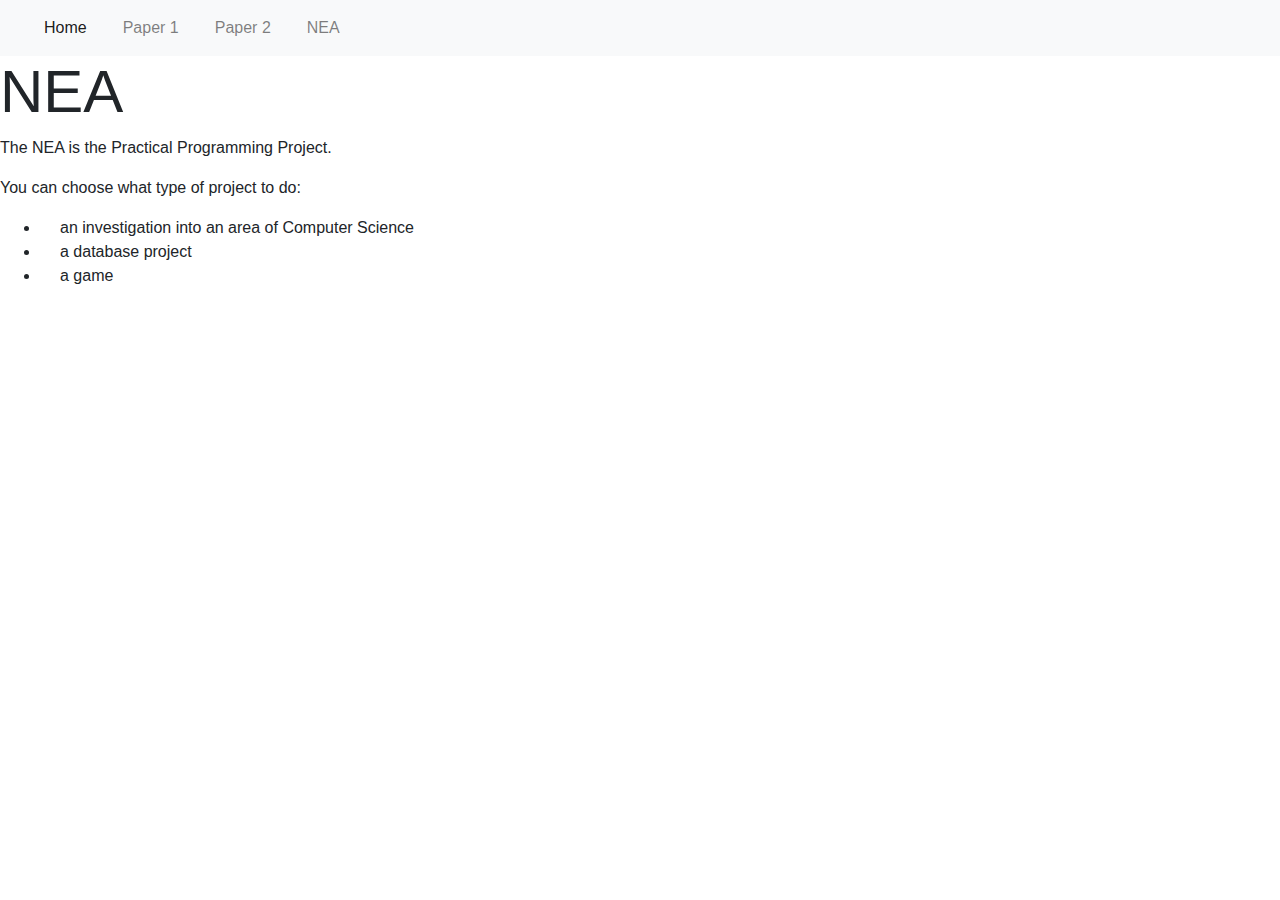
==== pages/nea.html @ 5d8a8205 "Partially completed homework assignment" ====
<!DOCTYPE html>
<html lang="en">

	<head>
		<meta http-equiv="Content-Type" content="text/html; charset=UTF-8" />
		<meta name="viewport" content="width=device-width, initial-scale=1, maximum-scale=1.0" />
		
		<title>AQA Computer Science</title>

		<!-- CSS  -->
		<link rel="stylesheet" href="../css/bootstrap.min.css">
		<link rel="stylesheet" href="../css/style.css" />

	</head>

	<body>
		<!-- CONTENT -->
		<nav class="navbar navbar-expand-lg navbar-light bg-light">
			<div class="collapse navbar-collapse" id="navbarNav">
			  <ul class="navbar-nav">
				<li class="nav-item active">
				  <a class="nav-link" href="../index.html">Home</a>
				</li>
				<li class="nav-item">
				  <a class="nav-link" href="./paper1.html">Paper 1</a>
				</li>
				<li class="nav-item">
				  <a class="nav-link" href="./paper2.html">Paper 2</a>
				</li>
				<li class="nav-item">
				  <a class="nav-link" href="./nea.html">NEA</a>
				</li>
			  </ul>
			</div>
		  </nav>

		  <h1 style="font-size:60px"> NEA </h1>

		  <p> The NEA is the Practical Programming Project. </p>
		  <p> You can choose what type of project to do: </p>
		  <ul>
			<li>an investigation into an area of Computer Science</li>
			<li>a database project</li>
			<li>a game</li>
		</ul>


		<!-- SCRIPTS ****************************************************************** -->
		<!-- jQuery -->
		<script src="../js/lib/jquery/jquery-3.6.1.min.js"></script>
		<!-- Bootstrap -->
		<script src="../js/lib/bootstrap/bootstrap.min.js"></script>
	</body>

</html>
---- css/style.css ----
/* Custom Stylesheet */
/**
 * Use this file to override Materialize files so you can update
 * the core Materialize files in the future
 *
 * Made By MaterializeCSS.com
 */

.icon-block {
  padding: 0 15px;
}
.icon-block .material-icons {
	font-size: inherit;
}

.page-footer {

    background-color: #ce9924;
}

.error {
	color: red;
}

.container {
  display: flex;
  justify-content: center;
  align-items: center;
}
a {
  color: #000000;
  text-decoration: none; 
}
li {
  padding-left: 20px; 
}
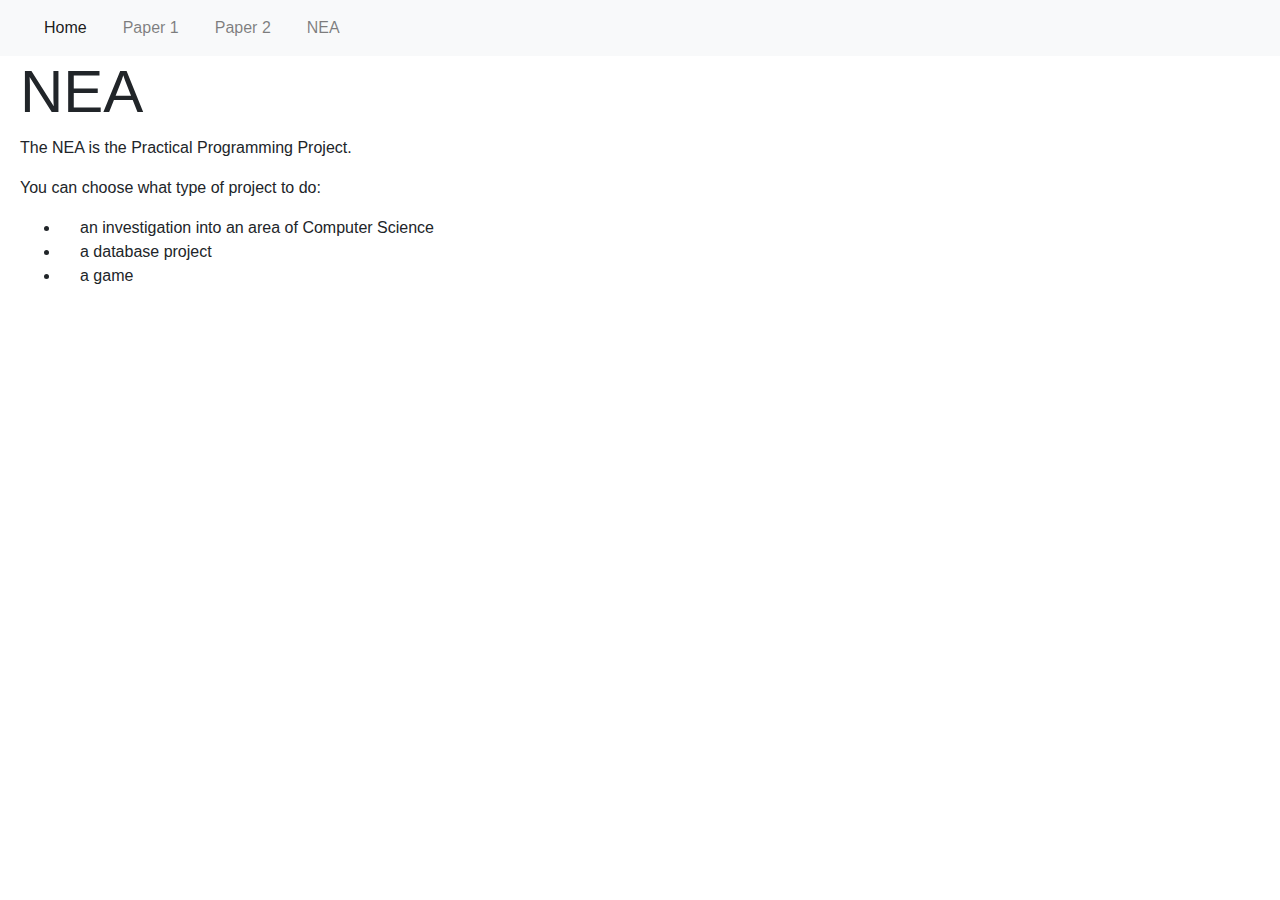
==== commit 1c056d74: "fixed margin issue and fixed a wording mistake" ====
--- a/pages/nea.html
+++ b/pages/nea.html
@@ -33,7 +33,7 @@
 			  </ul>
 			</div>
 		  </nav>
-
+		  <main>
 		  <h1 style="font-size:60px"> NEA </h1>
 
 		  <p> The NEA is the Practical Programming Project. </p>
@@ -43,6 +43,7 @@
 			<li>a database project</li>
 			<li>a game</li>
 		</ul>
+		</main>
 
 
 		<!-- SCRIPTS ****************************************************************** -->
--- a/css/style.css
+++ b/css/style.css
@@ -33,4 +33,7 @@
 }
 li {
   padding-left: 20px; 
+}
+main {
+  padding-left: 20px;
 }